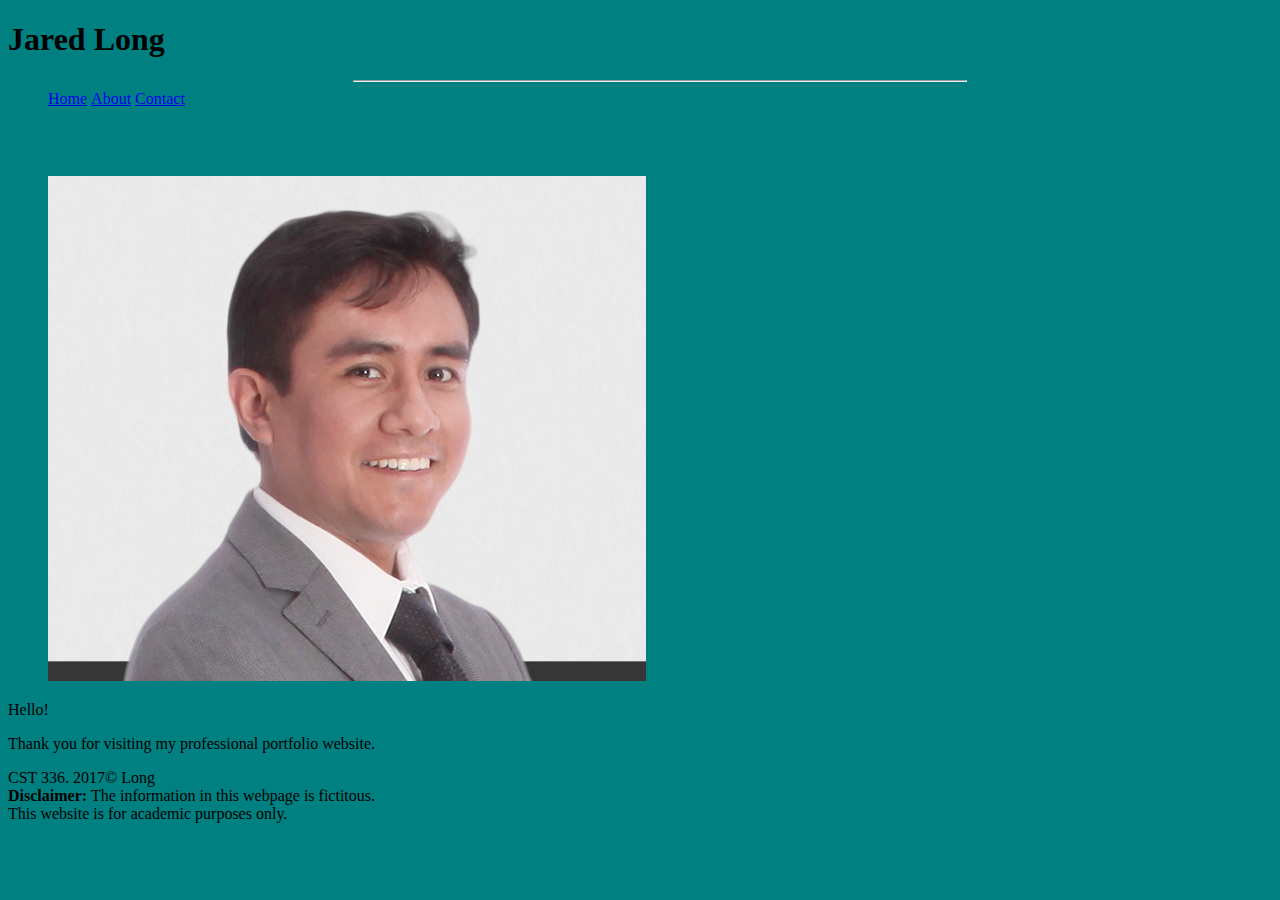
==== labs/lab1/index.html @ d373f2b9 "adding lab 1" ====
<!DOCTYPE html>
<html>
    <head>
        <title> Jared Long: Personal Website </title>
        <meta charset- "utf-8"/>
        <style>
        
            li {
                display: inline-block;
            }
            body{
                background-color:teal;
            }
            hr {
                width:50%;
            }
        </style>
    </head>
    <body>
        <header>
              <h1> Jared Long </h1>
        </header>
        <nav>
            <ul>
                <hr/>
              <li> <a href ="index.html"> Home </a> </li>
              <li> <a href ="about.html">About</a>  </li>
              <li> <a href ="contact.html">Contact</a> </li>
            </ul>
        </nav>
    </body>
    <br /><br />
    
    <main>
        <figure>
            <img src = "img/juan_doe.png" alt = "Picture of Juan Doe" />
        </figure>
        <div>
            Hello! <br />
            <p>
                Thank you for visiting my professional portfolio website.
            </p>
        </div>
    </main>
    <footer>
        CST 336. 2017&copy; Long <br />
        <strong> Disclaimer: </strong> The information in this webpage is fictitous.
        <br />
        This website is for academic purposes only.
        
    </footer>
</html>
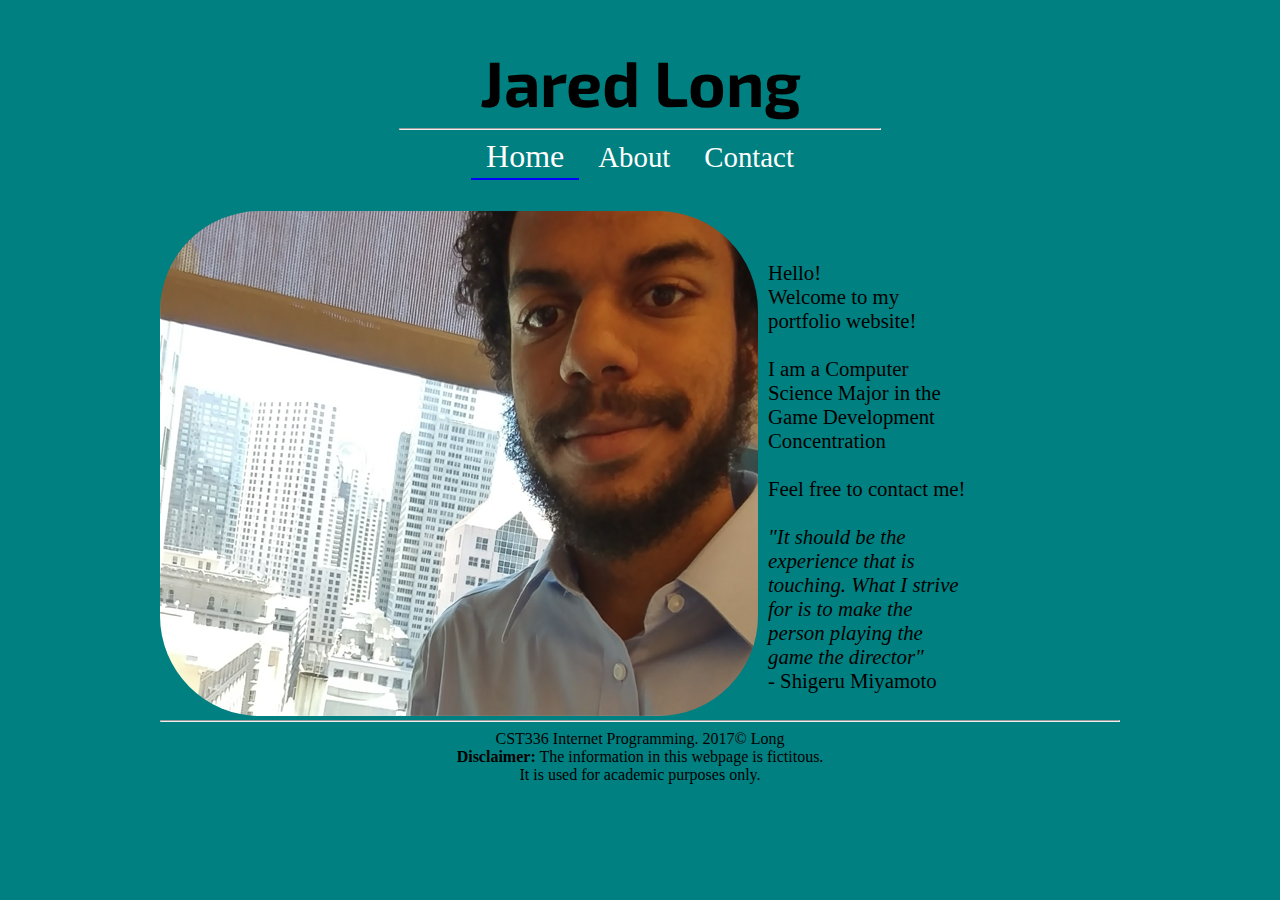
==== commit 6f997f71: "Added about.html" ====
--- a/labs/lab1/index.html
+++ b/labs/lab1/index.html
@@ -1,52 +1,45 @@
 <!DOCTYPE html>
 <html>
     <head>
-        <title> Jared Long: Personal Website </title>
-        <meta charset- "utf-8"/>
-        <style>
-        
-            li {
-                display: inline-block;
-            }
-            body{
-                background-color:teal;
-            }
-            hr {
-                width:50%;
-            }
-        </style>
+        <title>My Personal Site</title>
+        <link  href="css/styles.css" rel="stylesheet" type="text/css" />
+        <link href="https://fonts.googleapis.com/css?family=Exo+2:400i" rel="stylesheet">
     </head>
     <body>
         <header>
-              <h1> Jared Long </h1>
+            <h1> Jared Long </h1>    
         </header>
         <nav>
-            <ul>
-                <hr/>
-              <li> <a href ="index.html"> Home </a> </li>
-              <li> <a href ="about.html">About</a>  </li>
-              <li> <a href ="contact.html">Contact</a> </li>
-            </ul>
+            <hr width="50%">
+            <a href="index.html" id="current">Home</a>
+            <a href="about.html">About</a>
+            <a href="contact.html">Contact</a>
         </nav>
+        <br /><br />
+        <div id="content">
+            
+            <section>
+                <img id="profilePic" src="img/Jared-Lab 1.png" alt="Picture of Jared Long">
+            </section>
+            <aside>
+                Hello! <br />
+                Welcome to my portfolio website!
+                <br /><br />
+                I am a Computer Science Major in the Game Development Concentration
+                <br /><br />
+                Feel free to contact me!
+                <br /><br />
+                <em>"It should be the experience that is touching. What I strive for is to make the person playing the game the director"</em><br />
+                - Shigeru Miyamoto
+
+            </aside>
+            
+        </div>
+        <footer>
+            <hr>
+             CST336 Internet Programming. 2017&copy; Long <br />
+             <strong>Disclaimer:</strong> The information in this webpage is fictitous. <br /> 
+             It is used for academic purposes only.
+        </footer>
     </body>
-    <br /><br />
-    
-    <main>
-        <figure>
-            <img src = "img/juan_doe.png" alt = "Picture of Juan Doe" />
-        </figure>
-        <div>
-            Hello! <br />
-            <p>
-                Thank you for visiting my professional portfolio website.
-            </p>
-        </div>
-    </main>
-    <footer>
-        CST 336. 2017&copy; Long <br />
-        <strong> Disclaimer: </strong> The information in this webpage is fictitous.
-        <br />
-        This website is for academic purposes only.
-        
-    </footer>
 </html>--- a/labs/lab1/css/styles.css
+++ b/labs/lab1/css/styles.css
@@ -0,0 +1,81 @@
+  header, nav, footer, #content {
+        width: 960px;
+        margin: 0 auto; 
+        text-align: center; 
+    }
+    
+    body {
+        background-color: teal;
+        color: black;
+    }
+    
+    footer {
+        color: black;
+        clear: left;
+    }
+    
+    h1 {
+        font-family: 'Exo 2', sans-serif;
+        font-size: 4em;
+        margin-bottom: 0px;
+    }
+
+    nav a {
+        padding:15px;
+        padding-bottom:4px;
+        font-size: 1.8em;
+        color: white;
+        text-decoration: none;
+    }
+    
+    nav a:hover, #current {  /*pseudo class*/
+         border-bottom:2px blue solid;
+         font-size: 2em;
+         transition: .9s;
+    }
+    
+    aside, section {
+        float:left;
+    }
+    
+    aside {
+        text-align: left;
+        padding-left: 10px;
+        padding-top:  50px;
+        width:200px;
+        font-size: 1.3em;
+    }
+    
+    table {
+        margin: 0px auto;
+    }
+    
+    td {
+        padding-right: 10px;
+        font-size: 1.3em;
+    }
+    
+    td strong {
+        color: orange;
+    }
+    
+    ul {
+        text-align: left;
+        padding-left: 200px;
+    }
+    
+    #profilePic {
+        border-radius: 100px;
+    }
+    
+    #table-header {
+        background-color: #351a00;
+    }
+    
+    .table-row {
+        background-color: #753900;
+    }
+    
+    .hobby {
+        color: yellow;
+    }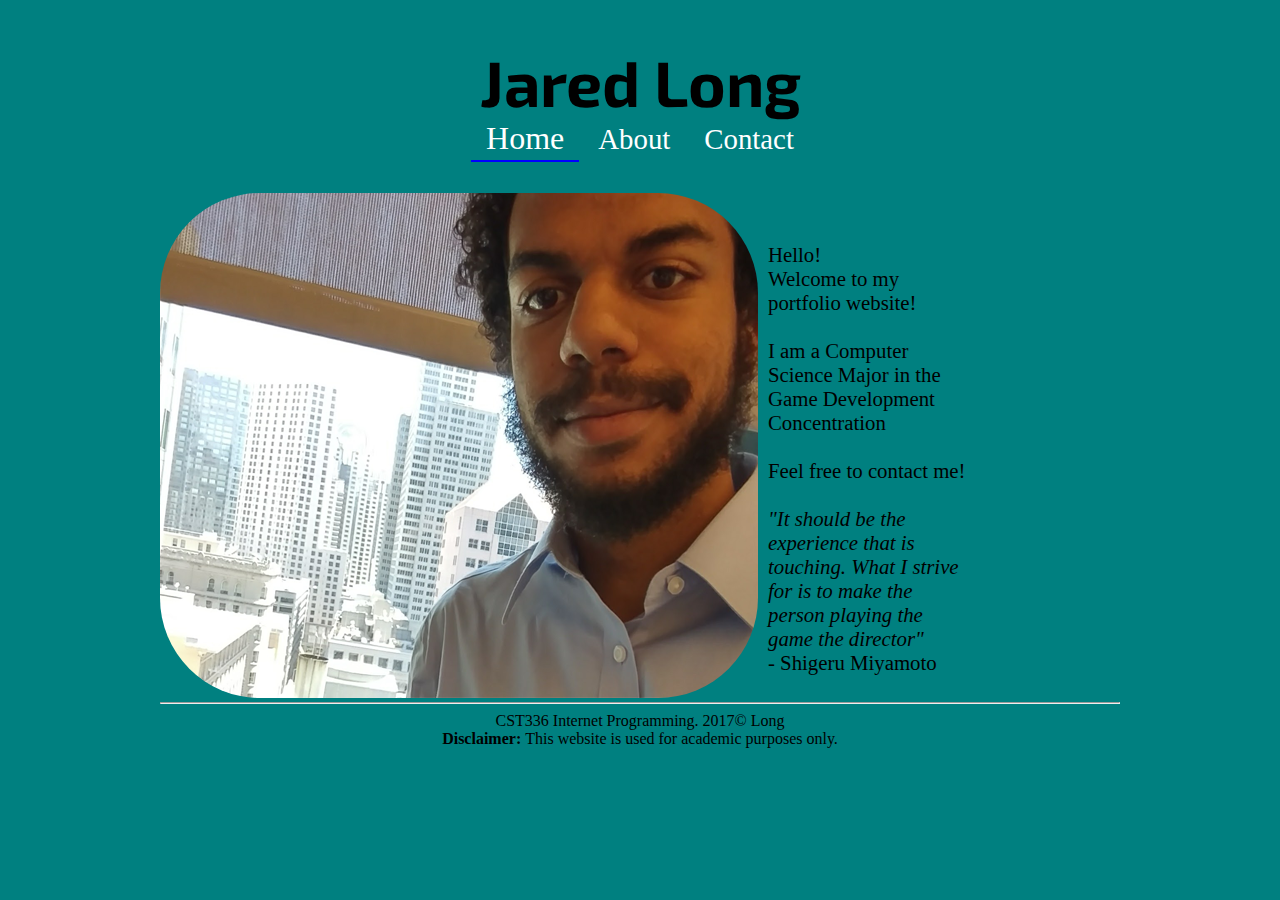
==== commit a4f2a1f8: "complete portfolio" ====
--- a/labs/lab1/index.html
+++ b/labs/lab1/index.html
@@ -10,7 +10,6 @@
             <h1> Jared Long </h1>    
         </header>
         <nav>
-            <hr width="50%">
             <a href="index.html" id="current">Home</a>
             <a href="about.html">About</a>
             <a href="contact.html">Contact</a>
@@ -19,7 +18,7 @@
         <div id="content">
             
             <section>
-                <img id="profilePic" src="img/Jared-Lab 1.png" alt="Picture of Jared Long">
+                <img id="profilePic" src="img/Jared-Lab-1.png" alt="Picture of Jared Long">
             </section>
             <aside>
                 Hello! <br />
@@ -38,8 +37,7 @@
         <footer>
             <hr>
              CST336 Internet Programming. 2017&copy; Long <br />
-             <strong>Disclaimer:</strong> The information in this webpage is fictitous. <br /> 
-             It is used for academic purposes only.
+             <strong>Disclaimer: </strong> This website is used for academic purposes only. <br /> 
         </footer>
     </body>
 </html>--- a/labs/lab1/css/styles.css
+++ b/labs/lab1/css/styles.css
@@ -3,7 +3,6 @@
         margin: 0 auto; 
         text-align: center; 
     }
-    
     body {
         background-color: teal;
         color: black;
@@ -26,6 +25,7 @@
         font-size: 1.8em;
         color: white;
         text-decoration: none;
+        width: 50%;
     }
     
     nav a:hover, #current {  /*pseudo class*/
@@ -56,7 +56,7 @@
     }
     
     td strong {
-        color: orange;
+        color: black;
     }
     
     ul {
@@ -69,13 +69,18 @@
     }
     
     #table-header {
-        background-color: #351a00;
+        background-color: #55A787;
     }
     
     .table-row {
-        background-color: #753900;
+        background-color: #64C2B6;
     }
     
     .hobby {
-        color: yellow;
+        color: blue;
+    }
+    .con {
+        border: 0;
+        margin: 0;
+        text-align: center;
     }